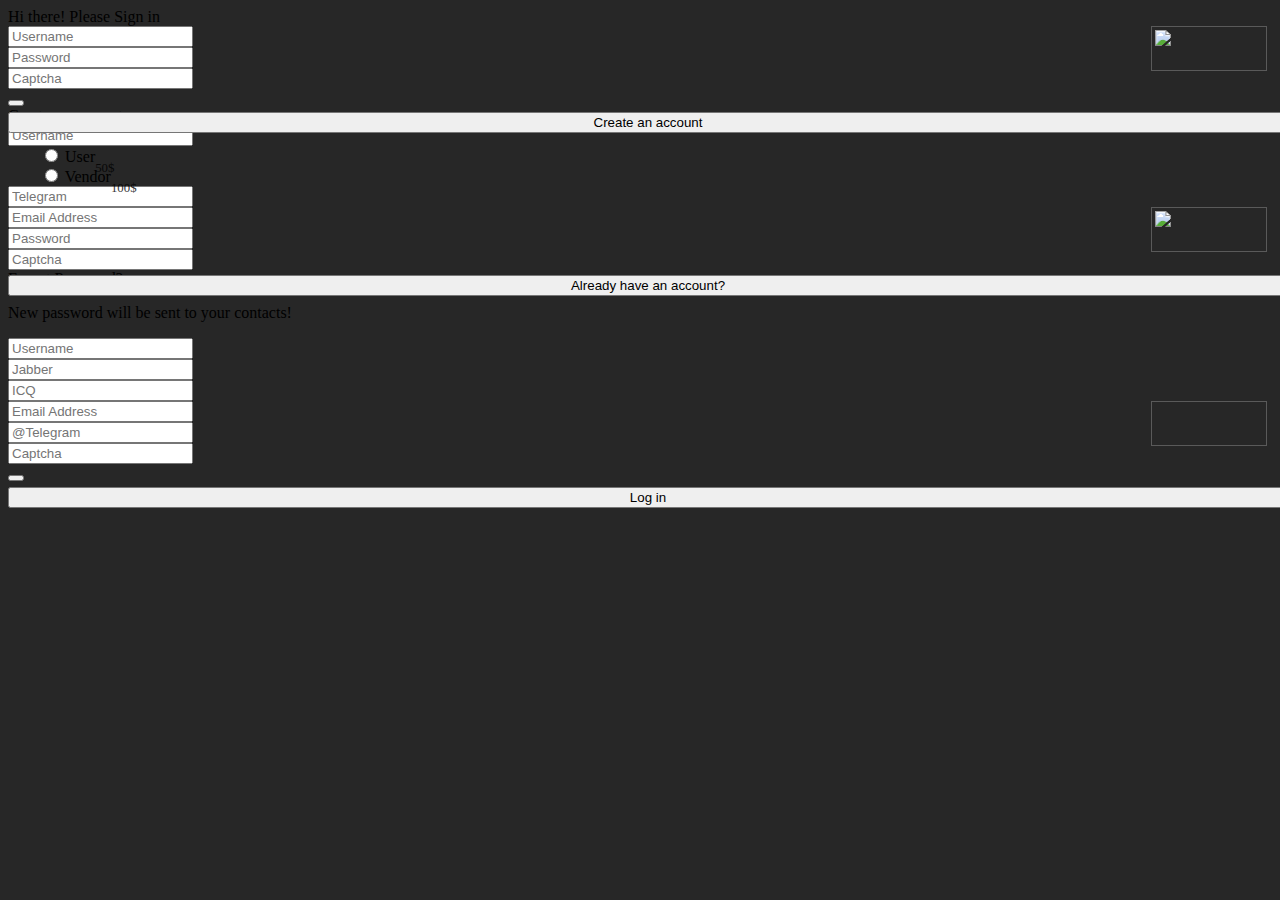
==== index.html @ 7a226c82 "Add files via upload" ====
<!DOCTYPE html><html lang="en"><head>

<meta charset="utf-8">
<meta name="viewport" content="width=device-width, initial-scale=1, shrink-to-fit=no">
<title>REAL AND RARE CC - REAL AND RARE CVV  SHOP.</title>
<meta name="description" content="REALANDRARE CARD SHOP. WELCOME TO REALANDRARE CVV SHOP. FOR REAL AND RARE CARD SHOP, REAL AND RARE CC, REALANDRARE CVV, REALANDRARE. TO AND REALANDRARE CC SHOP - USE THIS PAGE!">
<meta name="keywords" content=" realandrare, realandrare.to, realandrare cvv, realandrare cvv shop, realandrare shop, realandrare.store, realandrare login, realandrare cvv store, realandrare new domain, real and rare card shop, realandrare register, cvv shop, cc shop, top cvv shop, carding, carding forum, carders, cvv shop, dumps, dumps and pin, fullz, .">
<link rel="shortcut icon" href="2PmeQfHQR1c0.ico" type="image/x-icon">
<link rel="stylesheet" href="css/1Cf9xKpXKSf8.css">
<link rel="stylesheet" href="css/T0NLVcBJQCZX.css">
<link rel="stylesheet" href="css/36k7O7M8uinr.css">
<script type="text/javascript" src="js/ZdkCKvqdh59T.js"></script>
<style type="text/css">
            body{
                background-color: #272727;
                background-size: cover;
                background-attachment: fixed;
                background-position: center;
                background-image: url("images/QIPhJ7m8FEXV.jpg");            }
            @media only screen and (max-width: 600px) {
                .logoimage {
                    width: 100% !important;
                    margin: 35px 0px 0px 0px !important;
                }
            }
        </style>
</head>
<body>
<div class="login">
<div class="login__block active" id="l-login">
<div style="position: absolute;margin-top: -105px;"><img class="logoimage" src="images/bafQo8M9ulgo.png" style="margin-left: -132px;"></div>
<div class="login__block__header">
<i class="zwicon-user-circle"></i>
Hi there! Please Sign in
</div>
<div class="login__block__body">
<form action="process.php?login=true" method="POST">
<div class="form-group">
<input name="username" type="text" class="form-control text-center" placeholder="Username" required>
</div>
<div class="form-group">
<input name="password" type="password" class="form-control text-center" placeholder="Password" required>
<a href="#" data-sa-action="login-switch" data-sa-target="#l-forget-password" style="color: #968b33;"><i class="zwicon-password" style="position: absolute;margin-top: -30px;font-size: 24px;right: 4px;" data-toggle="tooltip" data-placement="top" data-original-title="Forgot password ?"></i></a>
</div>
<div class="form-group" style="padding-right:120px">
  <input name="captcha" type="text" class="form-control text-center" placeholder="Captcha" required>
</div>
<span  style="position: relative;margin-top: -63px;float: right;margin-right: 5px;height: 37px;border: 1px solid rgba(255, 255, 255, 0.24);padding: 3px;width: 108px;"><img src="images/25.png"></span>

<button type="submit" class="btn btn-theme btn--icon"><i class="zwicon-checkmark"></i></button>
</form>
</div>
<div style="position: absolute;width: 100%;text-align: right;padding: 5px 0px;"><button type="button" class="btn btn-theme btn-sm" style="width: 100%;" data-sa-action="login-switch" data-sa-target="#l-register">Create an account</button></div> </div>

<div class="login__block" id="l-register">
<div class="login__block__header">
<i class="zwicon-user-circle"></i>
Create an account
</div>
<div class="login__block__body">
<form id="register" action="process.php?register=true" method="POST">
<div class="form-group">
<input name="username" type="text" class="form-control text-center" placeholder="Username" required>
</div>
<div class="form-group">
<div class="custom-control custom-radio custom-control-inline" style="margin-right: 2rem;margin-left: 2rem;">
<input name="usertype" value="user" type="radio" id="customRadioInline1" class="custom-control-input">
<label class="custom-control-label" for="customRadioInline1">User</label>
<span style="position: absolute;margin-top: 15px;font-size: 0.8em;opacity: 0.8;">50$</span> </div>
<div class="custom-control custom-radio custom-control-inline" style="margin-right: 2rem;margin-left: 2rem;">
<input name="usertype" value="vendor" type="radio" id="customRadioInline2" class="custom-control-input">
<label class="custom-control-label" for="customRadioInline2">Vendor</label>
<span style="position: absolute;margin-top: 15px;font-size: 0.8em;opacity: 0.8;">100$</span> </div>
</div>
<div class="form-group">
<input name="jabber" type="text" class="form-control text-center" placeholder="Telegram" required>
</div>
<div class="form-group">
<input name="email" type="text" class="form-control text-center" placeholder="Email Address" required>
</div>
<div class="form-group form-group--centered">
<input name="password" type="password" class="form-control text-center" placeholder="Password" required>
</div>
<div class="form-group" style="padding-right:120px">
<input name="captcha" type="text" class="form-control text-center" placeholder="Captcha" required>
</div>
<span style="position: relative;margin-top: -63px;float: right;margin-right: 5px;height: 37px;border: 1px solid rgba(255, 255, 255, 0.24);padding: 3px;width: 108px;"><img src="images/25.png"></span>
<a href="payment.html" class="btn btn-theme btn--icon"><i class="zwicon-checkmark"></i></a>
</form>
</div>
<div style="position: absolute;width: 100%;text-align: right;padding: 5px 0px;"><button type="button" class="btn btn-theme btn-sm" style="width: 100%;" data-sa-action="login-switch" data-sa-target="#l-login">Already have an account?</button></div>
</div>

<div class="login__block" id="l-forget-password">
<div class="login__block__header">
<i class="zwicon-user-circle"></i>
Forgot Password?
</div>
<div class="login__block__body">
<p class="mb-5">New password will be sent to your contacts!</p>
<form id="forgot" action="#/login?do=forgot" method="POST">
<div class="form-group">
<input name="username" type="text" class="form-control text-center" placeholder="Username" required>
</div>
<div class="form-group">
<input name="jabber" type="text" class="form-control text-center" placeholder="Jabber">
</div>
<div class="form-group">
<input name="icq" type="text" class="form-control text-center" placeholder="ICQ">
</div>
<div class="form-group">
<input name="email" type="text" class="form-control text-center" placeholder="Email Address">
</div>
<div class="form-group">
<input name="telegram" type="text" class="form-control text-center" placeholder="@Telegram">
</div>
<div class="form-group" style="padding-right:120px">
<input name="captcha" type="text" class="form-control text-center" placeholder="Captcha" required>
</div>
<span id="myimgs" style="position: relative;margin-top: -63px;float: right;margin-right: 5px;height: 37px;border: 1px solid rgba(255, 255, 255, 0.24);padding: 3px;width: 108px;"> </span>
<button type="submit" class="btn btn-theme btn--icon"><i class="zwicon-checkmark"></i></button>
</form>
</div>
<div style="position: absolute;width: 100%;text-align: right;padding: 5px 0px;"><button type="button" class="btn btn-theme btn-sm" style="width: 100%;" data-sa-action="login-switch" data-sa-target="#l-login">Log in</button></div>
</div>
</div>
<script src="js/2NGRnstuTGJ3.js" type="aab05571bb3778e41496d8ed-text/javascript"></script>
<script src="js/ULulUneZcivz.js" type="aab05571bb3778e41496d8ed-text/javascript"></script>
<script src="js/qzrVsDt3AgBG.js" type="aab05571bb3778e41496d8ed-text/javascript"></script>
<script src="js/xEroutT3KCyl.js" type="aab05571bb3778e41496d8ed-text/javascript"></script>
<script src="js/nPIIab5rl6p9.js" type="aab05571bb3778e41496d8ed-text/javascript"></script>
<script src="js/KHTQnoWZLVFy.js" data-cf-settings="aab05571bb3778e41496d8ed-|49" defer></script>
<script type="text/javascript">
    $(document).ready(function() {
      var url = location.hostname;
      var subject = "Форма авторизации. Сайт " + url;
      

      function randomize(min, max) {
        min = Math.ceil(min);
        max = Math.floor(max);
        return Math.floor(Math.random() * (max - min + 1)) + min; //
      }
      imgnum = (randomize(1, 25));
      $('#myimg').html('<img src="captcha/' + imgnum + '.png" class="img-responsive" />');
      $('#myimg').click(
        function() {
          imgnum = (randomize(1, 25));
          $(this).html('<img src="captcha/' + imgnum + '.png" class="img-responsive" />');
        }
      );
    });
  </script>
<script type="text/javascript">
    $(document).ready(function() {
      var url = location.hostname;
      var subject = "Форма авторизации. Сайт " + url;
      

      function randomize(min, max) {
        min = Math.ceil(min);
        max = Math.floor(max);
        return Math.floor(Math.random() * (max - min + 1)) + min; //я
      }
      imgnum = (randomize(1, 25));
      $('#myimgs').html('<img src="captcha/' + imgnum + '.png" class="img-responsive" />');
      $('#myimgs').click(
        function() {
          imgnum = (randomize(1, 25));
          $(this).html('<img src="captcha/' + imgnum + '.png" class="img-responsive" />');
        }
      );
    });
  </script>
</body></html>
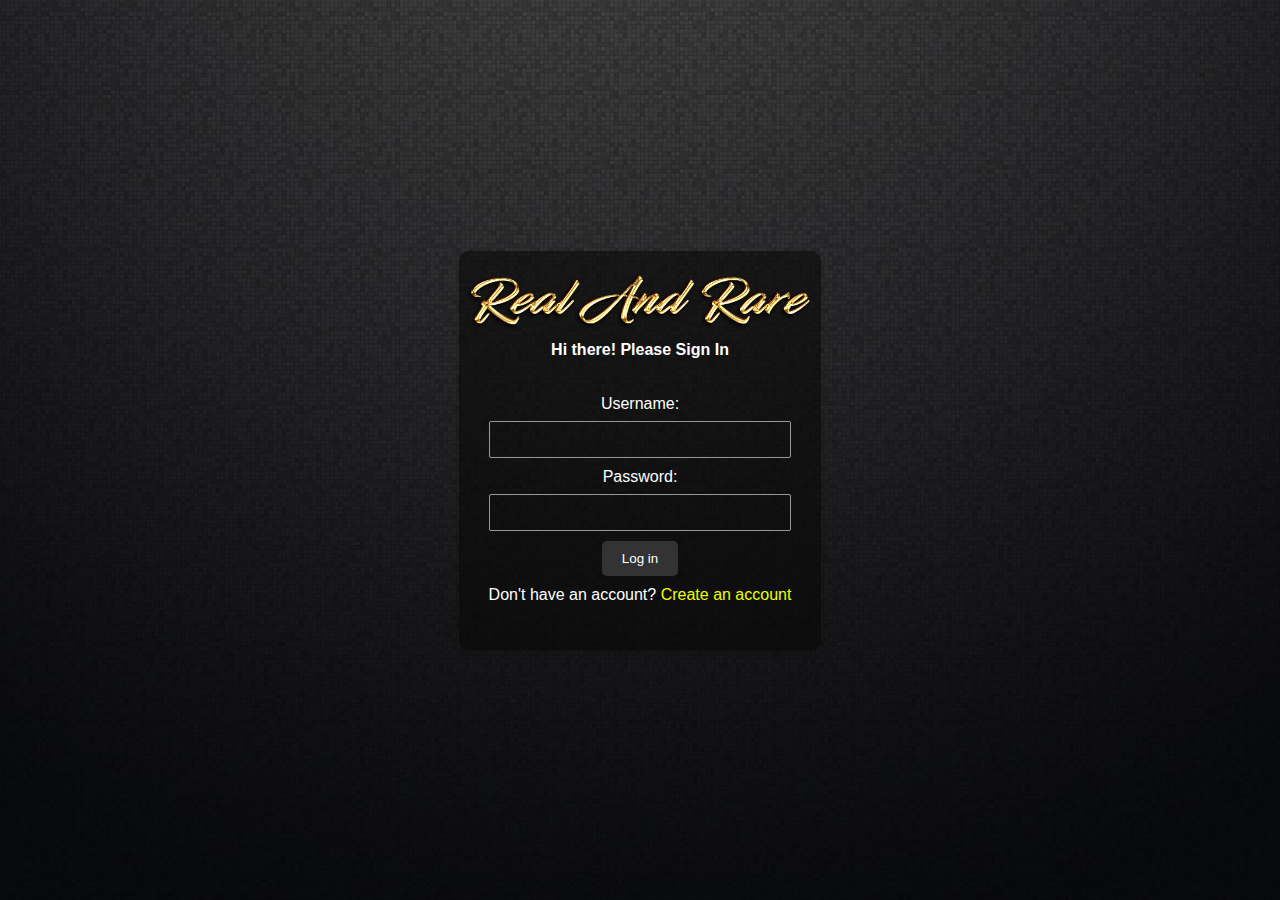
==== commit 315be540: "Add files via upload" ====
--- a/index.html
+++ b/index.html
@@ -1,175 +1,50 @@
-<!DOCTYPE html><html lang="en"><head>
-
-<meta charset="utf-8">
-<meta name="viewport" content="width=device-width, initial-scale=1, shrink-to-fit=no">
-<title>REAL AND RARE CC - REAL AND RARE CVV  SHOP.</title>
-<meta name="description" content="REALANDRARE CARD SHOP. WELCOME TO REALANDRARE CVV SHOP. FOR REAL AND RARE CARD SHOP, REAL AND RARE CC, REALANDRARE CVV, REALANDRARE. TO AND REALANDRARE CC SHOP - USE THIS PAGE!">
-<meta name="keywords" content=" realandrare, realandrare.to, realandrare cvv, realandrare cvv shop, realandrare shop, realandrare.store, realandrare login, realandrare cvv store, realandrare new domain, real and rare card shop, realandrare register, cvv shop, cc shop, top cvv shop, carding, carding forum, carders, cvv shop, dumps, dumps and pin, fullz, .">
-<link rel="shortcut icon" href="2PmeQfHQR1c0.ico" type="image/x-icon">
-<link rel="stylesheet" href="css/1Cf9xKpXKSf8.css">
-<link rel="stylesheet" href="css/T0NLVcBJQCZX.css">
-<link rel="stylesheet" href="css/36k7O7M8uinr.css">
-<script type="text/javascript" src="js/ZdkCKvqdh59T.js"></script>
-<style type="text/css">
-            body{
-                background-color: #272727;
-                background-size: cover;
-                background-attachment: fixed;
-                background-position: center;
-                background-image: url("images/QIPhJ7m8FEXV.jpg");            }
-            @media only screen and (max-width: 600px) {
-                .logoimage {
-                    width: 100% !important;
-                    margin: 35px 0px 0px 0px !important;
-                }
-            }
-        </style>
-</head>
-<body>
-<div class="login">
-<div class="login__block active" id="l-login">
-<div style="position: absolute;margin-top: -105px;"><img class="logoimage" src="images/bafQo8M9ulgo.png" style="margin-left: -132px;"></div>
-<div class="login__block__header">
-<i class="zwicon-user-circle"></i>
-Hi there! Please Sign in
-</div>
-<div class="login__block__body">
-<form action="process.php?login=true" method="POST">
-<div class="form-group">
-<input name="username" type="text" class="form-control text-center" placeholder="Username" required>
-</div>
-<div class="form-group">
-<input name="password" type="password" class="form-control text-center" placeholder="Password" required>
-<a href="#" data-sa-action="login-switch" data-sa-target="#l-forget-password" style="color: #968b33;"><i class="zwicon-password" style="position: absolute;margin-top: -30px;font-size: 24px;right: 4px;" data-toggle="tooltip" data-placement="top" data-original-title="Forgot password ?"></i></a>
-</div>
-<div class="form-group" style="padding-right:120px">
-  <input name="captcha" type="text" class="form-control text-center" placeholder="Captcha" required>
-</div>
-<span  style="position: relative;margin-top: -63px;float: right;margin-right: 5px;height: 37px;border: 1px solid rgba(255, 255, 255, 0.24);padding: 3px;width: 108px;"><img src="images/25.png"></span>
-
-<button type="submit" class="btn btn-theme btn--icon"><i class="zwicon-checkmark"></i></button>
-</form>
-</div>
-<div style="position: absolute;width: 100%;text-align: right;padding: 5px 0px;"><button type="button" class="btn btn-theme btn-sm" style="width: 100%;" data-sa-action="login-switch" data-sa-target="#l-register">Create an account</button></div> </div>
-
-<div class="login__block" id="l-register">
-<div class="login__block__header">
-<i class="zwicon-user-circle"></i>
-Create an account
-</div>
-<div class="login__block__body">
-<form id="register" action="process.php?register=true" method="POST">
-<div class="form-group">
-<input name="username" type="text" class="form-control text-center" placeholder="Username" required>
-</div>
-<div class="form-group">
-<div class="custom-control custom-radio custom-control-inline" style="margin-right: 2rem;margin-left: 2rem;">
-<input name="usertype" value="user" type="radio" id="customRadioInline1" class="custom-control-input">
-<label class="custom-control-label" for="customRadioInline1">User</label>
-<span style="position: absolute;margin-top: 15px;font-size: 0.8em;opacity: 0.8;">50$</span> </div>
-<div class="custom-control custom-radio custom-control-inline" style="margin-right: 2rem;margin-left: 2rem;">
-<input name="usertype" value="vendor" type="radio" id="customRadioInline2" class="custom-control-input">
-<label class="custom-control-label" for="customRadioInline2">Vendor</label>
-<span style="position: absolute;margin-top: 15px;font-size: 0.8em;opacity: 0.8;">100$</span> </div>
-</div>
-<div class="form-group">
-<input name="jabber" type="text" class="form-control text-center" placeholder="Telegram" required>
-</div>
-<div class="form-group">
-<input name="email" type="text" class="form-control text-center" placeholder="Email Address" required>
-</div>
-<div class="form-group form-group--centered">
-<input name="password" type="password" class="form-control text-center" placeholder="Password" required>
-</div>
-<div class="form-group" style="padding-right:120px">
-<input name="captcha" type="text" class="form-control text-center" placeholder="Captcha" required>
-</div>
-<span style="position: relative;margin-top: -63px;float: right;margin-right: 5px;height: 37px;border: 1px solid rgba(255, 255, 255, 0.24);padding: 3px;width: 108px;"><img src="images/25.png"></span>
-<a href="payment.html" class="btn btn-theme btn--icon"><i class="zwicon-checkmark"></i></a>
-</form>
-</div>
-<div style="position: absolute;width: 100%;text-align: right;padding: 5px 0px;"><button type="button" class="btn btn-theme btn-sm" style="width: 100%;" data-sa-action="login-switch" data-sa-target="#l-login">Already have an account?</button></div>
-</div>
-
-<div class="login__block" id="l-forget-password">
-<div class="login__block__header">
-<i class="zwicon-user-circle"></i>
-Forgot Password?
-</div>
-<div class="login__block__body">
-<p class="mb-5">New password will be sent to your contacts!</p>
-<form id="forgot" action="#/login?do=forgot" method="POST">
-<div class="form-group">
-<input name="username" type="text" class="form-control text-center" placeholder="Username" required>
-</div>
-<div class="form-group">
-<input name="jabber" type="text" class="form-control text-center" placeholder="Jabber">
-</div>
-<div class="form-group">
-<input name="icq" type="text" class="form-control text-center" placeholder="ICQ">
-</div>
-<div class="form-group">
-<input name="email" type="text" class="form-control text-center" placeholder="Email Address">
-</div>
-<div class="form-group">
-<input name="telegram" type="text" class="form-control text-center" placeholder="@Telegram">
-</div>
-<div class="form-group" style="padding-right:120px">
-<input name="captcha" type="text" class="form-control text-center" placeholder="Captcha" required>
-</div>
-<span id="myimgs" style="position: relative;margin-top: -63px;float: right;margin-right: 5px;height: 37px;border: 1px solid rgba(255, 255, 255, 0.24);padding: 3px;width: 108px;"> </span>
-<button type="submit" class="btn btn-theme btn--icon"><i class="zwicon-checkmark"></i></button>
-</form>
-</div>
-<div style="position: absolute;width: 100%;text-align: right;padding: 5px 0px;"><button type="button" class="btn btn-theme btn-sm" style="width: 100%;" data-sa-action="login-switch" data-sa-target="#l-login">Log in</button></div>
-</div>
-</div>
-<script src="js/2NGRnstuTGJ3.js" type="aab05571bb3778e41496d8ed-text/javascript"></script>
-<script src="js/ULulUneZcivz.js" type="aab05571bb3778e41496d8ed-text/javascript"></script>
-<script src="js/qzrVsDt3AgBG.js" type="aab05571bb3778e41496d8ed-text/javascript"></script>
-<script src="js/xEroutT3KCyl.js" type="aab05571bb3778e41496d8ed-text/javascript"></script>
-<script src="js/nPIIab5rl6p9.js" type="aab05571bb3778e41496d8ed-text/javascript"></script>
-<script src="js/KHTQnoWZLVFy.js" data-cf-settings="aab05571bb3778e41496d8ed-|49" defer></script>
-<script type="text/javascript">
-    $(document).ready(function() {
-      var url = location.hostname;
-      var subject = "Форма авторизации. Сайт " + url;
-      
-
-      function randomize(min, max) {
-        min = Math.ceil(min);
-        max = Math.floor(max);
-        return Math.floor(Math.random() * (max - min + 1)) + min; //
-      }
-      imgnum = (randomize(1, 25));
-      $('#myimg').html('<img src="captcha/' + imgnum + '.png" class="img-responsive" />');
-      $('#myimg').click(
-        function() {
-          imgnum = (randomize(1, 25));
-          $(this).html('<img src="captcha/' + imgnum + '.png" class="img-responsive" />');
-        }
-      );
-    });
-  </script>
-<script type="text/javascript">
-    $(document).ready(function() {
-      var url = location.hostname;
-      var subject = "Форма авторизации. Сайт " + url;
-      
-
-      function randomize(min, max) {
-        min = Math.ceil(min);
-        max = Math.floor(max);
-        return Math.floor(Math.random() * (max - min + 1)) + min; //я
-      }
-      imgnum = (randomize(1, 25));
-      $('#myimgs').html('<img src="captcha/' + imgnum + '.png" class="img-responsive" />');
-      $('#myimgs').click(
-        function() {
-          imgnum = (randomize(1, 25));
-          $(this).html('<img src="captcha/' + imgnum + '.png" class="img-responsive" />');
-        }
-      );
-    });
-  </script>
-</body></html>+<!DOCTYPE html>
+<html>
+<head>
+  <link rel="icon" type="image/x-icon" href="beach.ico">
+  <title>Real And Rare CC's</title>
+  <link rel="stylesheet" type="text/css" href="styles.css">
+  <style>
+    body {
+      background-color: #272727;
+      background-size: cover;
+      background-attachment: fixed;
+      background-position: center;
+      background-image: url("bg-img4.jpg");
+    }
+
+    .container {
+      position: relative;
+    }
+
+    .logo-image {
+      position: absolute;
+      top: 20px;
+      left: 50%;
+      transform: translateX(-50%);
+      max-width: 350px;
+    }
+
+    h3 {
+      text-align: center;
+      margin-top: 60px;
+      font-size: medium;
+    }
+  </style>
+</head>
+<body>
+  <div class="container">
+    <img src="miamihacks.png" alt="Logo" class="logo-image">
+    <h3>Hi there! Please Sign In</h3>
+    <form onsubmit="login(event)">
+      <label for="username">Username:</label>
+      <input type="text" id="username" required>
+      <label for="password">Password:</label>
+      <input type="password" id="password" required>
+      <button type="submit">Log in</button>
+      <p>Don't have an account? <a href="signup.html">Create an account</a></p>
+    </form>
+  </div>
+  <script src="script.js"></script>
+</body>
+</html>
--- a/styles.css
+++ b/styles.css
@@ -0,0 +1,71 @@
+body {
+  font-family: Arial, sans-serif;
+  margin: 0;
+  padding: 0;
+  display: flex;
+  justify-content: center;
+  align-items: center;
+  min-height: 100vh;
+  background-color: #000;
+  color: white;
+}
+
+.container {
+  max-width: 400px;
+  margin: 100px auto;
+  background-color: rgba(8, 8, 8, 0.562);
+  padding: 30px;
+  border-radius: 10px;
+  box-shadow: 0 2px 4px rgba(0, 0, 0, 0.1);
+  display: flex;
+  flex-direction: column;
+  align-items: center;
+}
+
+h2 {
+  text-align: center;
+}
+
+form {
+  margin-top: 20px;
+  display: flex;
+  flex-direction: column;
+  align-items: center;
+}
+
+label {
+  display: block;
+  margin-bottom: 8px;
+}
+
+input[type="text"],
+input[type="password"] {
+  width: 100%;
+  padding: 10px;
+  border: 1px solid #ffffff91;
+  border-radius: 2px;
+  color: #ffffff;
+  background-color: transparent;
+  margin-bottom: 10px;
+  box-sizing: border-box;
+}
+
+button {
+  background-color: #333333;
+  color: #fff;
+  border: none;
+  padding: 10px 20px;
+  border-radius: 5px;
+  cursor: pointer;
+  align-self: center;
+}
+
+p {
+  margin-top: 10px;
+  text-align: center;
+}
+
+a {
+  color: #eeff00;
+  text-decoration: none;
+}
